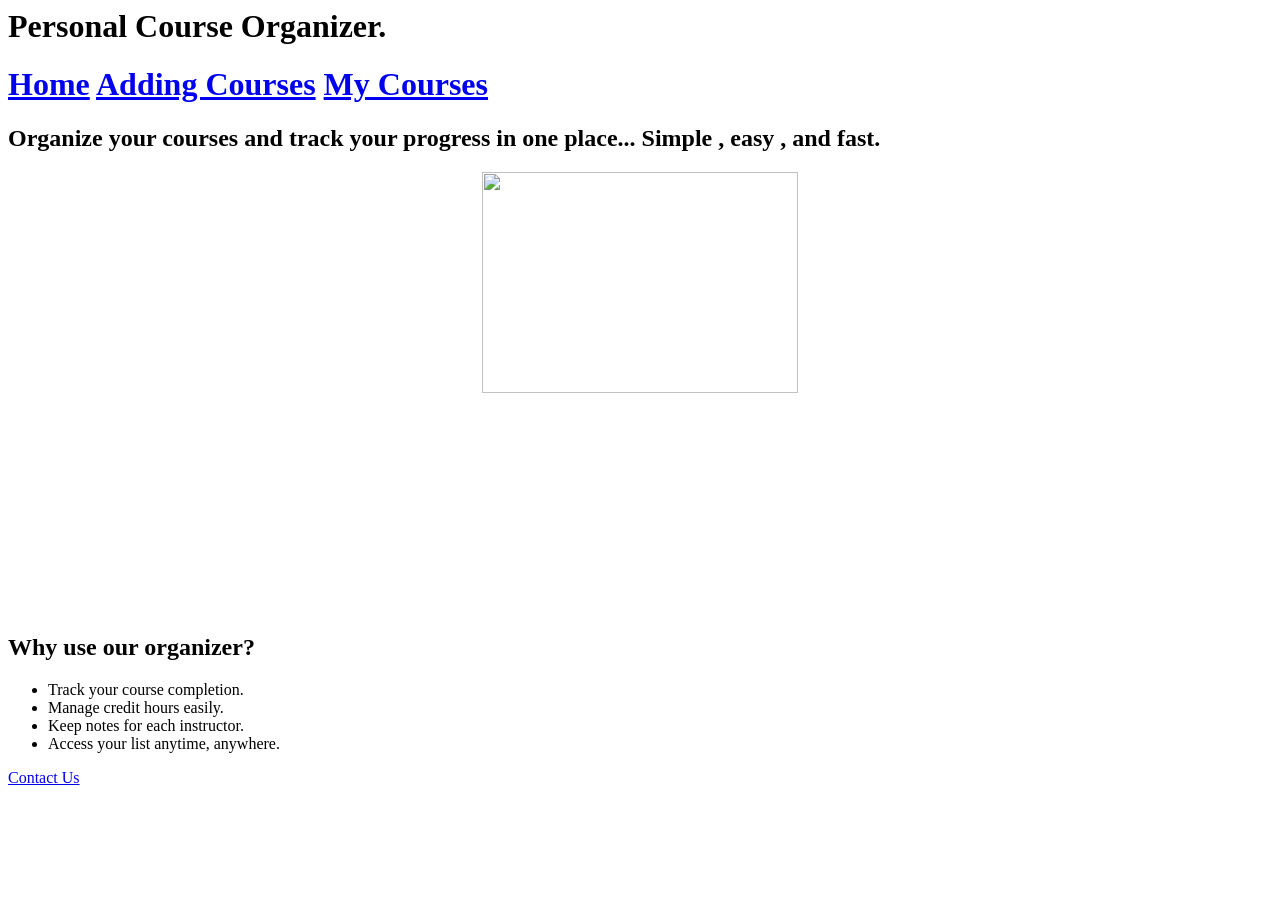
==== index.html @ 3d1c182f "Add files via upload" ====
<html> 
<head>
<link rel="stylesheet" href="C:\Users\Doaa\Downloads\IT\TASK\styleTASK.CSS">
<title> Home page</title>
</head>
<body>
<header>
<h1>Personal Course Organizer.<h1>
<nav>
<a href="C:\Users\Doaa\Downloads\IT\TASK\index.html">Home</a>
<a href="C:\Users\Doaa\Downloads\IT\TASK\add_courses.html">Adding Courses</a>
<a href="C:\Users\Doaa\Downloads\IT\TASK\courses.html">My Courses</a>
</nav>
</header>
<section>
<h2>Organize your courses and track your progress in one place...  Simple , easy , and fast.</h2>
<div style="text-align:center;"><img src="C:\Users\Doaa\Downloads\IT\TASK\images\learning.jpg" width="50%" ></div>
<h2>Why use our organizer?</h2>
<ul>
    <li>Track your course completion.</li>
    <li>Manage credit hours easily.</li>
    <li>Keep notes for each instructor.</li>
    <li>Access your list anytime, anywhere.</li>
</ul>
</section>
<footer>
    <a href="C:\Users\Doaa\Downloads\IT\TASK\contactUS.html" class="M0z">Contact Us</a>
</footer>
</html>
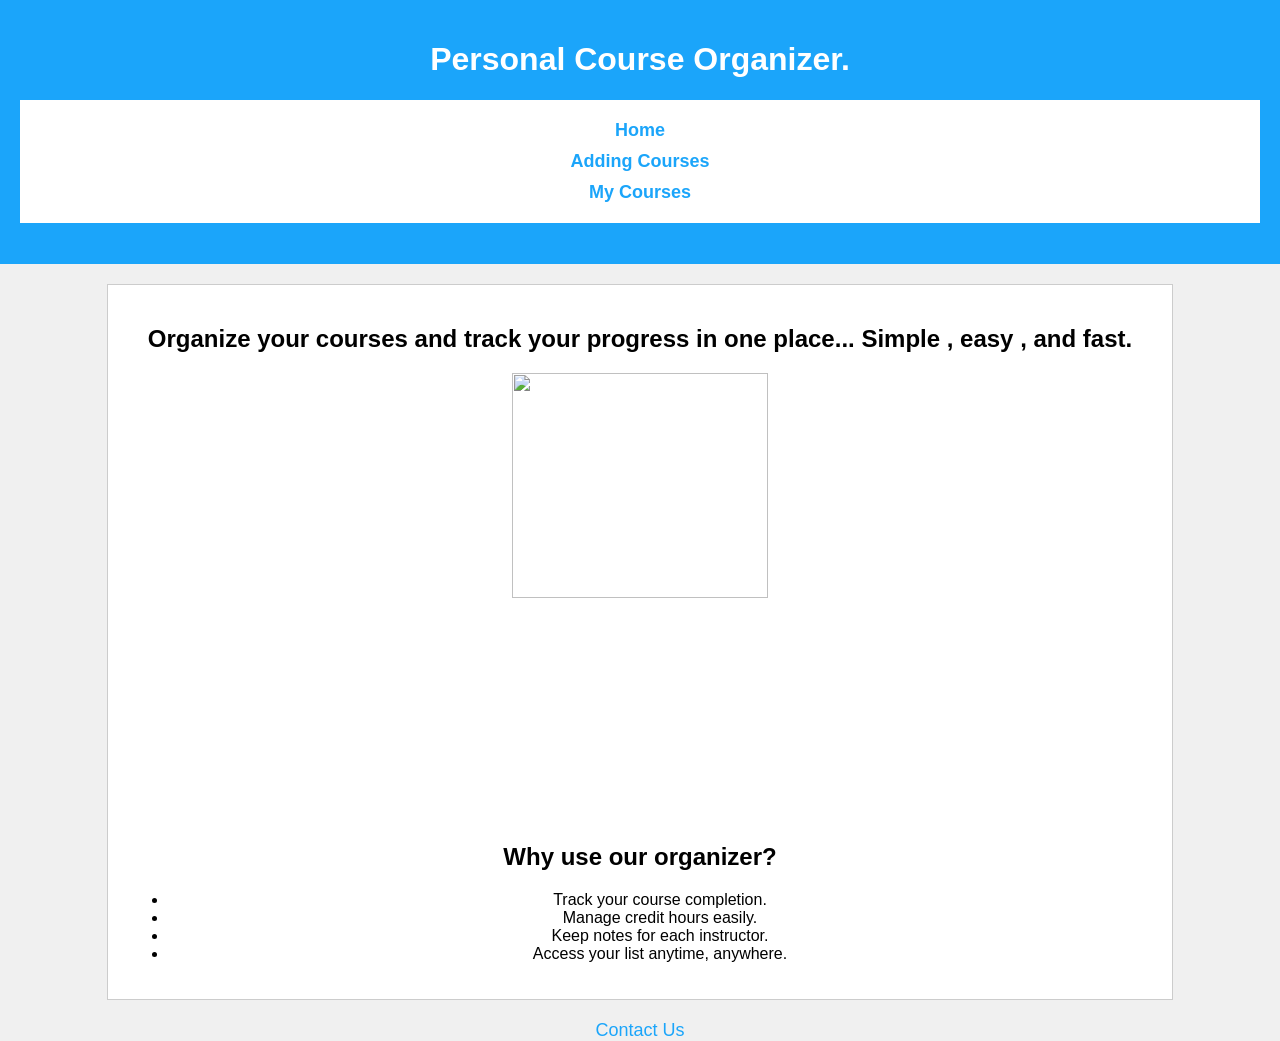
==== commit 27a5a017: "Add files via upload" ====
--- a/index.html
+++ b/index.html
@@ -1,20 +1,20 @@
 <html> 
 <head>
-<link rel="stylesheet" href="C:\Users\Doaa\Downloads\IT\TASK\styleTASK.CSS">
+<link rel="stylesheet" href="styleTASK.CSS">
 <title> Home page</title>
 </head>
 <body>
 <header>
 <h1>Personal Course Organizer.<h1>
 <nav>
-<a href="C:\Users\Doaa\Downloads\IT\TASK\index.html">Home</a>
-<a href="C:\Users\Doaa\Downloads\IT\TASK\add_courses.html">Adding Courses</a>
-<a href="C:\Users\Doaa\Downloads\IT\TASK\courses.html">My Courses</a>
+<a href="index.html">Home</a>
+<a href="add_courses.html">Adding Courses</a>
+<a href="courses.html">My Courses</a>
 </nav>
 </header>
 <section>
 <h2>Organize your courses and track your progress in one place...  Simple , easy , and fast.</h2>
-<div style="text-align:center;"><img src="C:\Users\Doaa\Downloads\IT\TASK\images\learning.jpg" width="50%" ></div>
+<div style="text-align:center;"><img src="C:learning.jpg" width="50%" ></div>
 <h2>Why use our organizer?</h2>
 <ul>
     <li>Track your course completion.</li>
@@ -24,6 +24,6 @@
 </ul>
 </section>
 <footer>
-    <a href="C:\Users\Doaa\Downloads\IT\TASK\contactUS.html" class="M0z">Contact Us</a>
+    <a href="contactUS.html" class="M0z">Contact Us</a>
 </footer>
 </html>
--- a/styleTASK.CSS
+++ b/styleTASK.CSS
@@ -0,0 +1,69 @@
+body {
+    background-color: #f0f0f0;
+    font-family: Arial, sans-serif;
+    margin: 0;
+    padding: 0;
+    text-align: center;
+}
+header {
+    background-color: #1BA5FA; 
+    color: white;
+    padding: 20px;
+}
+
+nav {
+    background-color: white;
+    padding: 10px;
+}
+nav a, footer a {
+    color: #1BA5FA;
+    text-decoration: none;
+    margin: 0 15px;
+    font-size: 18px;
+}
+
+nav a:hover, footer a:hover {
+    color: #ffca28; 
+    text-decoration: underline; }
+section, main {
+    background-color: white;
+    width: 80%;
+    margin: 20px auto;
+    padding: 20px;
+    border: 1px solid #ccc;
+}
+table {
+    width: 100%;
+    border-collapse: collapse;margin-top: 20px;
+}
+
+table, th, td {
+    border: 1px solid black;}
+
+th {
+    background-color: #eee;
+    padding: 10px;
+}
+
+td {
+    padding: 8px;
+}
+
+/* تنسيق النماذج (Forms) */
+input, select, textarea {
+    margin: 10px 0;
+    padding: 8px;
+    width: 90%;}
+
+input[type="submit"] {
+    background-color: #4CAF50;
+    color: white;
+    border: none;
+    cursor: pointer;
+    width: 150px;}
+
+    
+    nav a {display: block;margin: 10px 0;}
+}
+M0z{
+font-size:20px;}
